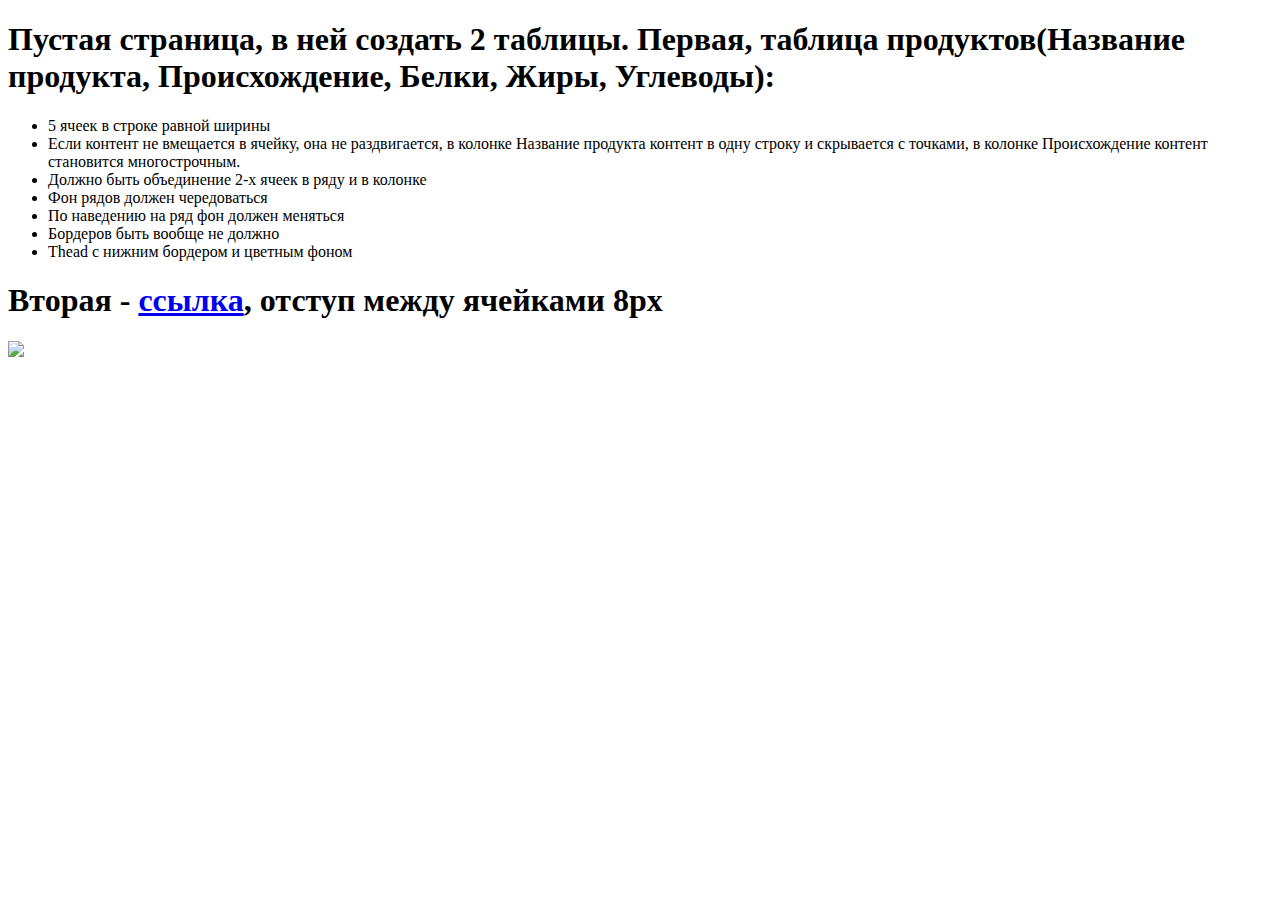
==== 04/02/index.html @ b3fb117e "4" ====
<!DOCTYPE HTML>
<html>
<head>
    <meta charset="utf-8">
    <title>Задание 2</title>
</head>
<body>
<h1>Пустая страница, в ней создать 2 таблицы. Первая, таблица продуктов(Название продукта, Происхождение, Белки, Жиры, Углеводы):</h1>
<ul>
    <li> 5 ячеек в строке равной ширины </li>
    <li> Если контент не вмещается в ячейку, она не раздвигается, в колонке Название продукта контент в одну строку и скрывается с точками, в колонке Происхождение контент становится многострочным. </li>
    <li> Должно быть объединение 2-х ячеек в ряду и в колонке </li>
    <li> Фон рядов должен чередоваться </li>
    <li> По наведению на ряд фон должен меняться </li>
    <li> Бордеров быть вообще не должно </li>
    <li> Thead с нижним бордером и цветным фоном </li>
</ul>

<h1> Вторая - <a href="http://take.ms/d1pzl">ссылка</a>, отступ между ячейками 8px</h1>
<image src="https://api.monosnap.com/rpc/file/download?id=6sEoSD3kOQUci3bIK5P1q8VNDOjhKG"></image>
</body>
</html>
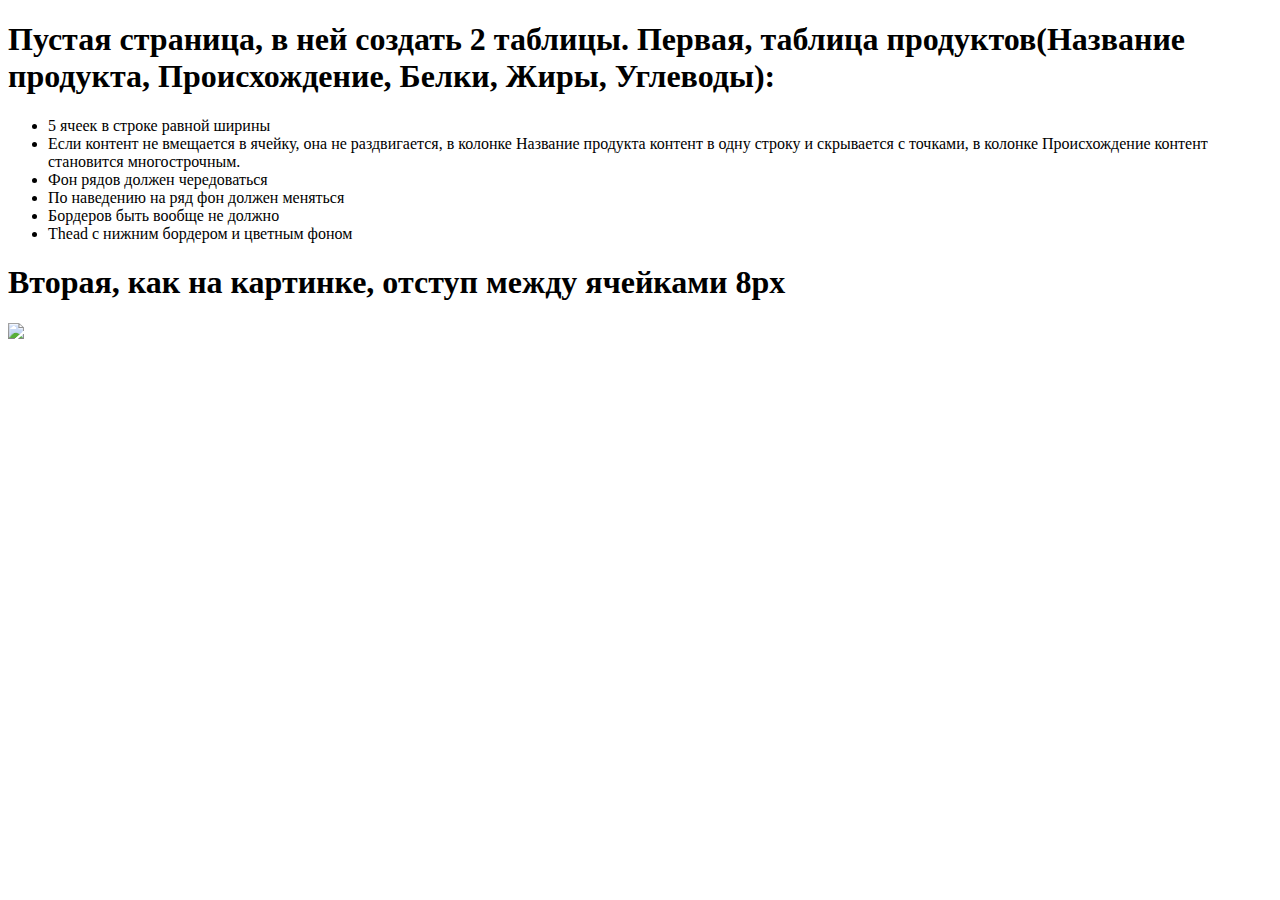
==== commit 6e6fc131: "fix" ====
--- a/04/02/index.html
+++ b/04/02/index.html
@@ -9,14 +9,13 @@
 <ul>
     <li> 5 ячеек в строке равной ширины </li>
     <li> Если контент не вмещается в ячейку, она не раздвигается, в колонке Название продукта контент в одну строку и скрывается с точками, в колонке Происхождение контент становится многострочным. </li>
-    <li> Должно быть объединение 2-х ячеек в ряду и в колонке </li>
     <li> Фон рядов должен чередоваться </li>
     <li> По наведению на ряд фон должен меняться </li>
     <li> Бордеров быть вообще не должно </li>
     <li> Thead с нижним бордером и цветным фоном </li>
 </ul>
 
-<h1> Вторая - <a href="http://take.ms/d1pzl">ссылка</a>, отступ между ячейками 8px</h1>
-<image src="https://api.monosnap.com/rpc/file/download?id=6sEoSD3kOQUci3bIK5P1q8VNDOjhKG"></image>
+<h1> Вторая, как на картинке, отступ между ячейками 8px</h1>
+<image src="https://habrastorage.org/webt/59/e3/06/59e306153cd88184926845.png"></image>
 </body>
 </html>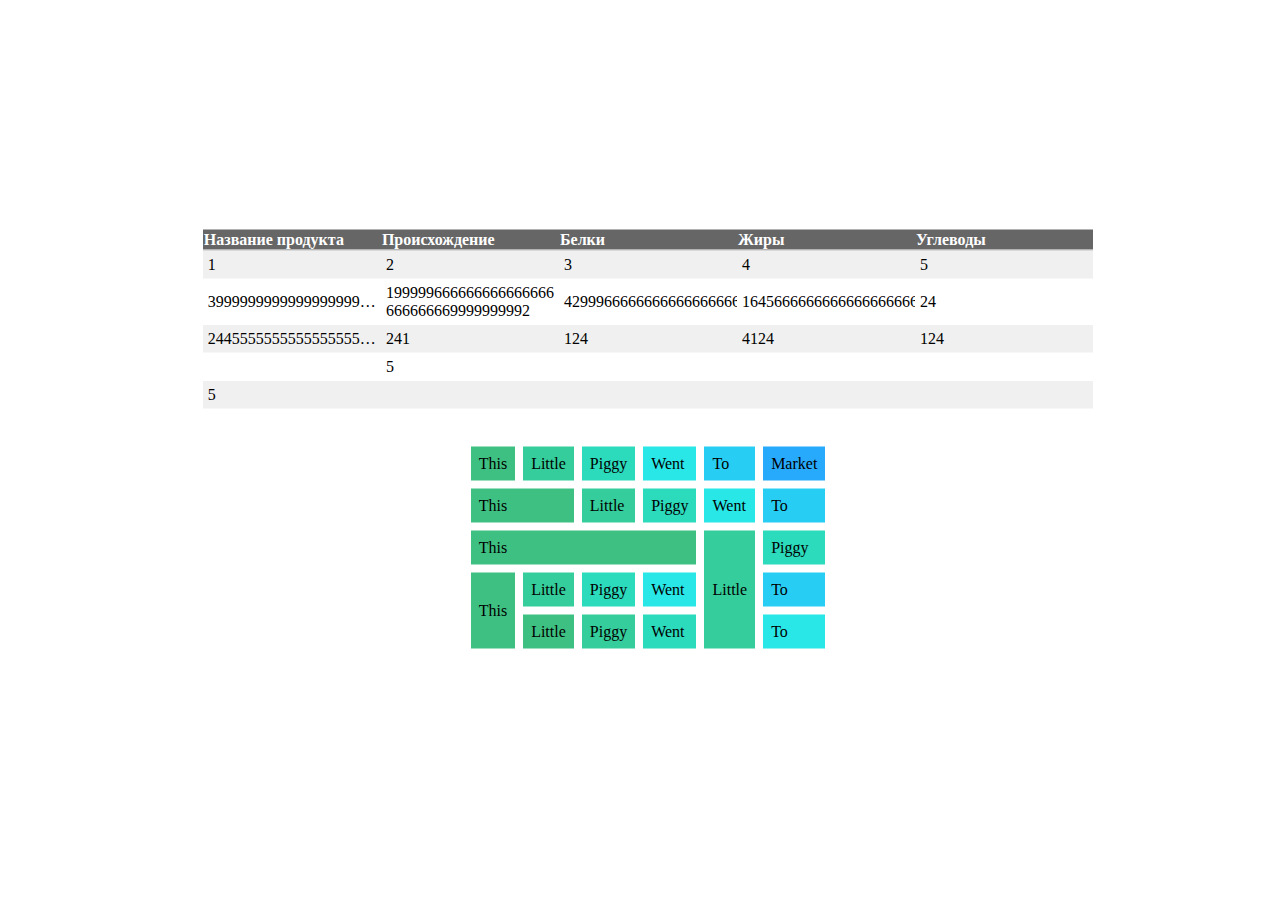
==== commit 8b34f2b6: "task1 task2" ====
--- a/04/02/index.html
+++ b/04/02/index.html
@@ -3,19 +3,88 @@
 <head>
     <meta charset="utf-8">
     <title>Задание 2</title>
+    <link rel="stylesheet" href="style.css">
 </head>
 <body>
-<h1>Пустая страница, в ней создать 2 таблицы. Первая, таблица продуктов(Название продукта, Происхождение, Белки, Жиры, Углеводы):</h1>
-<ul>
-    <li> 5 ячеек в строке равной ширины </li>
-    <li> Если контент не вмещается в ячейку, она не раздвигается, в колонке Название продукта контент в одну строку и скрывается с точками, в колонке Происхождение контент становится многострочным. </li>
-    <li> Фон рядов должен чередоваться </li>
-    <li> По наведению на ряд фон должен меняться </li>
-    <li> Бордеров быть вообще не должно </li>
-    <li> Thead с нижним бордером и цветным фоном </li>
-</ul>
+    <table class="product">
+        <tr>
+            <th>Название продукта</th>
+            <th>Происхождение</th>
+            <th>Белки</th>
+            <th>Жиры</th>
+            <th>Углеводы</th>
+        </tr>
+        <tr>
+            <td>1</td>
+            <td>2</td>
+            <td>3</td>
+            <td>4</td>
+            <td>5</td>
+        </tr>
+        <tr>
+            <td>399999999999999999999999999999994</td>
+            <td>199999666666666666666666666669999999992</td>
+            <td>429996666666666666666666666666666666666699</td>
+            <td>1645666666666666666666666666666666666</td>
+            <td>24</td>
+        </tr>
+        <tr>
+            <td>24455555555555555555555555555555555666</td>
+            <td>241</td>
+            <td>124</td>
+            <td>4124</td>
+            <td>124</td>
+        </tr>
+        <tr>
+            <td></td>
+            <td>5</td>
+            <td></td>
+            <td></td>
+            <td></td>
+        </tr>
+        <tr>
+            <td>5</td>
+            <td></td>
+            <td></td>
+            <td></td>
+            <td></td>
+        </tr>         
+    </table>
 
-<h1> Вторая, как на картинке, отступ между ячейками 8px</h1>
-<image src="https://habrastorage.org/webt/59/e3/06/59e306153cd88184926845.png"></image>
+    <table class="cells">
+        <tr>
+            <td>This</td>
+            <td>Little</td>
+            <td>Piggy</td>
+            <td>Went</td>
+            <td>To</td>
+            <td>Market</td>
+        </tr>
+        <tr>
+            <td colspan="2">This</td>
+            <td>Little</td>
+            <td>Piggy</td>
+            <td>Went</td>
+            <td>To</td>
+        </tr>
+        <tr>
+            <td colspan="4">This</td>
+            <td rowspan="3">Little</td>
+            <td>Piggy</td>
+        </tr>
+        <tr>
+            <td rowspan="2">This</td>
+            <td>Little</td>
+            <td>Piggy</td>
+            <td>Went</td>
+            <td>To</td>
+        </tr>
+        <tr>
+            <td>Little</td>
+            <td>Piggy</td>
+            <td>Went</td>
+            <td>To</td>
+        </tr>         
+    </table>    
 </body>
 </html>--- a/04/02/style.css
+++ b/04/02/style.css
@@ -0,0 +1,84 @@
+body {
+    position: absolute;
+    top: 50%;
+    left: 50%;
+    margin-right: -50%;
+    transform: translate(-50%, -50%);
+}
+
+table {
+    padding: 30px;
+}
+
+.product {
+    border-collapse: collapse;
+    table-layout: fixed;
+    text-align: left;
+    width: 70%;
+    margin: auto;
+}
+
+.product tr:nth-child(1) {
+    border-bottom: 1px solid #fff;
+    background: #666; /* Цвет фона */
+    color: #fff; /* Цвет текста */
+}
+.product tr:nth-child(2n) {
+    background: #f0f0f0; /* Цвет фона */
+} 
+
+.product tr:hover {
+    background: #666; /* Цвет фона */
+    color: #fff; /* Цвет текста */
+}
+
+.product td:first-child {
+    overflow: hidden;
+    text-overflow: ellipsis; 
+}
+
+.product td:nth-child(2) {
+    overflow: hidden;
+    text-overflow: ellipsis; 
+    word-wrap: break-word;
+}
+
+.product td {
+    padding: 5px;
+    overflow: hidden;
+    text-overflow: clip;   
+}
+
+.cells  {
+    table-layout: fixed;
+    text-align: left;
+    border-spacing: 8px;
+    margin: auto;
+}
+
+.cells  td {
+    padding: 8px;
+}
+
+.cells td:first-child {
+    background:#3FC083;
+}
+
+.cells td:nth-child(2) {
+    background:#35CD9B;
+}
+
+.cells td:nth-child(3) {
+    background:#2CDABC;
+}
+
+.cells td:nth-child(4) {
+    background:#29E7E6;
+}
+
+.cells td:nth-child(5) {
+    background:#27CDF2;
+}
+.cells td:nth-child(6) {
+    background:#28AAFC;
+}